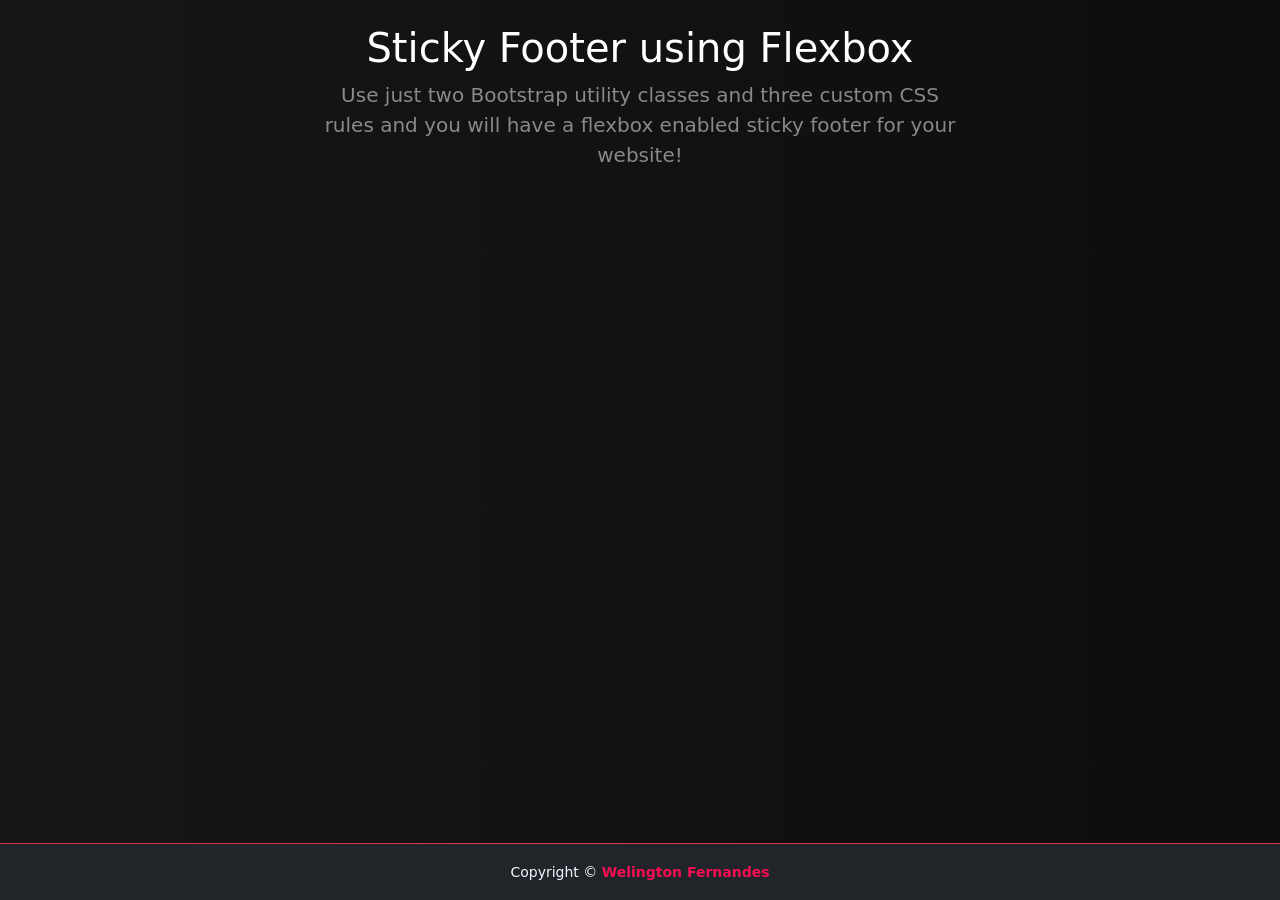
==== main copy.html @ 805dea2f "update" ====
<!DOCTYPE html>
<html lang="pt-BR">

<head>
    <meta charset="UTF-8">
    <meta http-equiv="X-UA-Compatible" content="IE=edge">
    <meta name="viewport" content="width=device-width, initial-scale=1.0">
    <link rel="shortcut icon" href="https://cdn-icons.flaticon.com/png/512/3206/premium/3206042.png"
        type="image/x-icon">
    <link rel="stylesheet" href="./css/bootstrap.min.css">
    <title>WF-Developer</title>
    <style>
        html,
        body {
            height: 100%;
        }

        #page-content {
            flex: 1 0 auto;
        }

        /* Other Classes for Page Styling */

        body {
            background: #000000;
            background: linear-gradient(to right, #161616, #0d0d0d);
        }

        footer small {
            color: aliceblue;
        }

        footer small a {
            color: #f60d54;
        }

        footer small a:hover {
            color: #ffffff;
            cursor: pointer;
        }
    </style>
</head>

<body class="d-flex flex-column">
    <div id="page-content">
        <div class="container text-center">
            <div class="row justify-content-center">
                <div class="col-md-7">
                    <h1 class="fw-light mt-4 text-white">Sticky Footer using Flexbox</h1>
                    <p class="lead text-white-50">Use just two Bootstrap utility classes and three custom CSS rules and
                        you will have a flexbox enabled sticky footer for your website!</p>
                </div>
            </div>
        </div>
    </div>
    <footer id="sticky-footer" class="flex-shrink-0 border-top border-danger py-3 bg-dark text-white-50">
        <div class="container text-center">
            <small>Copyright &copy; <a class="text-decoration-none   fw-bolder"
                    onclick=" alert('CLICOU MODAL CONTATO')">Welington
                    Fernandes</a></small>
        </div>

    </footer>
    <script src="./js/bootstrap.bundle.min.js"></script>
</body>

</html>
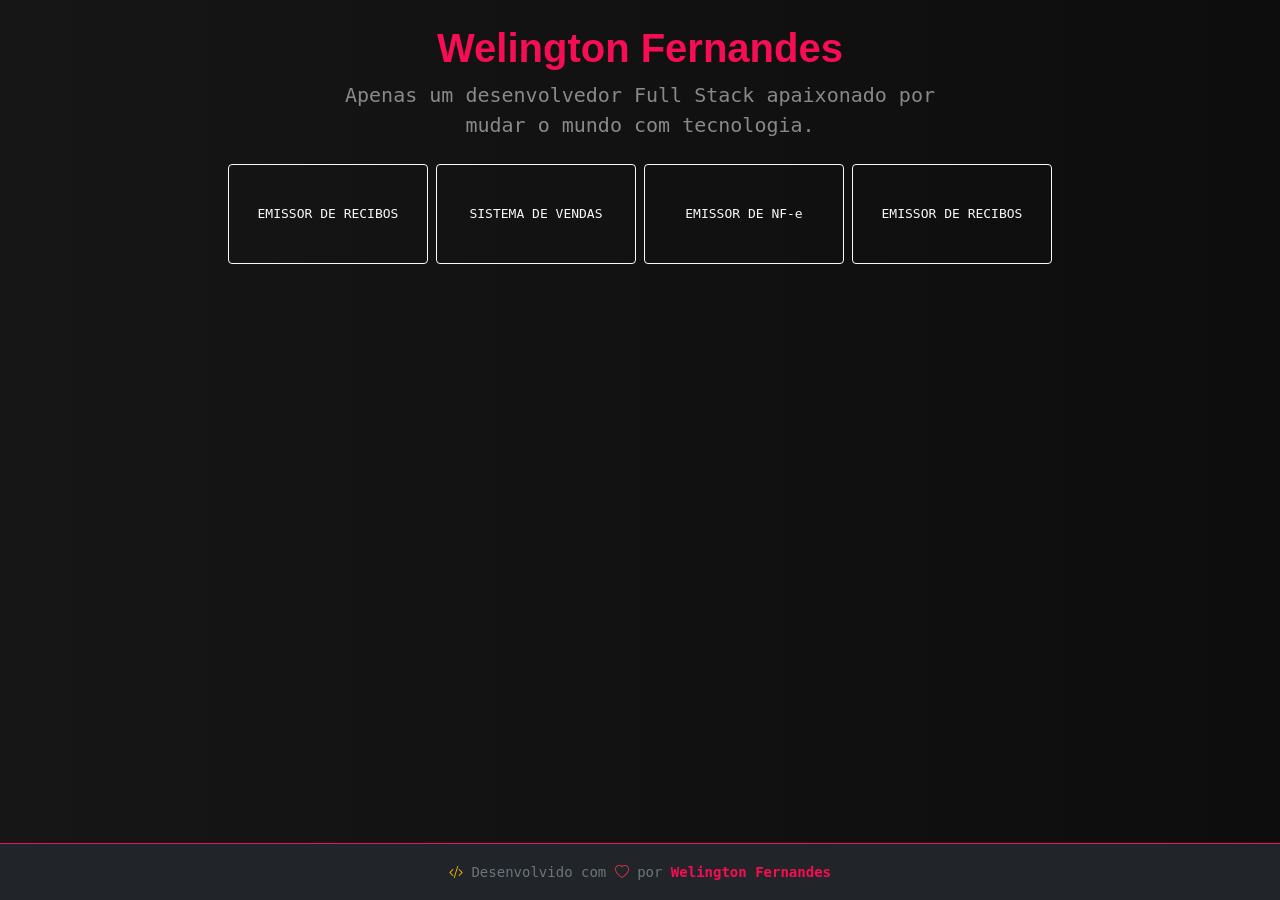
==== commit 5649d66d: "up" ====
--- a/main copy.html
+++ b/main copy.html
@@ -3,64 +3,76 @@
 
 <head>
     <meta charset="UTF-8">
+
+    <link rel="shortcut icon" href="./img/fav.png" type="image/x-icon">
+
     <meta http-equiv="X-UA-Compatible" content="IE=edge">
+
     <meta name="viewport" content="width=device-width, initial-scale=1.0">
+
+    <link rel="stylesheet" href="https://cdn.jsdelivr.net/npm/bootstrap-icons@1.3.0/font/bootstrap-icons.css">
+
     <link rel="shortcut icon" href="https://cdn-icons.flaticon.com/png/512/3206/premium/3206042.png"
         type="image/x-icon">
+
     <link rel="stylesheet" href="./css/bootstrap.min.css">
+
+    <link rel="stylesheet" href="./css/main.css">
+
     <title>WF-Developer</title>
-    <style>
-        html,
-        body {
-            height: 100%;
-        }
 
-        #page-content {
-            flex: 1 0 auto;
-        }
-
-        /* Other Classes for Page Styling */
-
-        body {
-            background: #000000;
-            background: linear-gradient(to right, #161616, #0d0d0d);
-        }
-
-        footer small {
-            color: aliceblue;
-        }
-
-        footer small a {
-            color: #f60d54;
-        }
-
-        footer small a:hover {
-            color: #ffffff;
-            cursor: pointer;
-        }
-    </style>
 </head>
 
 <body class="d-flex flex-column">
-    <div id="page-content">
+
+    <main id="page-content">
+
         <div class="container text-center">
+
             <div class="row justify-content-center">
                 <div class="col-md-7">
-                    <h1 class="fw-light mt-4 text-white">Sticky Footer using Flexbox</h1>
-                    <p class="lead text-white-50">Use just two Bootstrap utility classes and three custom CSS rules and
-                        you will have a flexbox enabled sticky footer for your website!</p>
+                    <h1 class="wf mt-4 rosa"><strong>Welington Fernandes</strong></h1>
+                    <p class="lead text-white-50">
+                        Apenas um desenvolvedor Full Stack apaixonado por mudar o mundo com tecnologia.
+                    </p>
                 </div>
             </div>
-        </div>
-    </div>
-    <footer id="sticky-footer" class="flex-shrink-0 border-top border-danger py-3 bg-dark text-white-50">
-        <div class="container text-center">
-            <small>Copyright &copy; <a class="text-decoration-none   fw-bolder"
-                    onclick=" alert('CLICOU MODAL CONTATO')">Welington
-                    Fernandes</a></small>
+
         </div>
 
+        <div id="btnmenu" class="d-flex bd-highlight justify-content-center ali p-1">
+            <a href="#" class="btn p-1 btn-outline-light m-1 d-inline-flex">
+                EMISSOR DE RECIBOS
+            </a>
+            <a href="#" class="btn p-1 btn-outline-light m-1  d-inline-flex">
+                SISTEMA DE VENDAS
+            </a>
+            <a href="#" class="btn p-1 btn-outline-light m-1 d-inline-flex">
+                EMISSOR DE NF-e
+            </a>
+            <a href="" class="btn p-1 btn-outline-light m-1 d-inline-flex">
+                EMISSOR DE RECIBOS
+            </a>
+        </div>
+
+    </main>
+
+    <footer id="sticky-footer" class="flex-shrink-0 bdanger py-3 bg-dark text-white-50">
+
+        <div class="container text-center">
+
+            <small class="text-muted mb-2">
+                <i class="bi foneIcons  text-warning bi-code-slash"></i> Desenvolvido com <i
+                    class="  foneIcons text-danger bi bi-heart"></i>
+                por <strong> <a class="text-decoration-none" href="#">Welington Fernandes</a></strong>
+            </small>
+
+        </div>
+
+
     </footer>
+
+    <!-- SCRIPTS -->
     <script src="./js/bootstrap.bundle.min.js"></script>
 </body>
 
--- a/css/main.css
+++ b/css/main.css
@@ -0,0 +1,77 @@
+@import url('https://fonts.googleapis.com/css2?family=Roboto+Condensed&family=Roboto+Mono&display=swap');
+
+html,
+body {
+    font-family: 'Roboto Mono', monospace;
+    height: 100%;
+}
+
+.wf {
+    @import url('https://fonts.googleapis.com/css2?family=Roboto+Condensed:wght@700&display=swap');
+    font-family: 'Roboto Condensed', sans-serif;
+}
+
+#page-content {
+    flex: 1 0 auto;
+}
+
+
+
+:root {
+    --rosa: #f60d54;
+}
+
+/* Other Classes for Page Styling */
+
+body {
+    background: #000000;
+    background: linear-gradient(to right, #161616, #0d0d0d);
+}
+
+.bdanger {
+    border-top: 1px solid #f60d54;
+}
+
+footer small {
+    color: aliceblue;
+}
+
+footer small a {
+    color: #f60d54;
+}
+
+footer small a:hover {
+    color: #ffffff;
+    cursor: pointer;
+}
+
+.rosa {
+    color: var(--rosa);
+}
+
+#btnmenu a {
+    font-size: small;
+    width: 200px;
+    height: 100px;
+    justify-content: center;
+    align-content: center;
+    align-items: center;
+}
+
+.foneIcons {
+    font-size: 1em;
+}
+
+
+
+/*  Telas menores que 600px */
+@media screen and (max-width: 500px) {
+    #btnmenu a {
+        font-size: 10px;
+        height: 75px;
+    }
+
+    .foneIcons {
+        font-size: 15px;
+    }
+}
